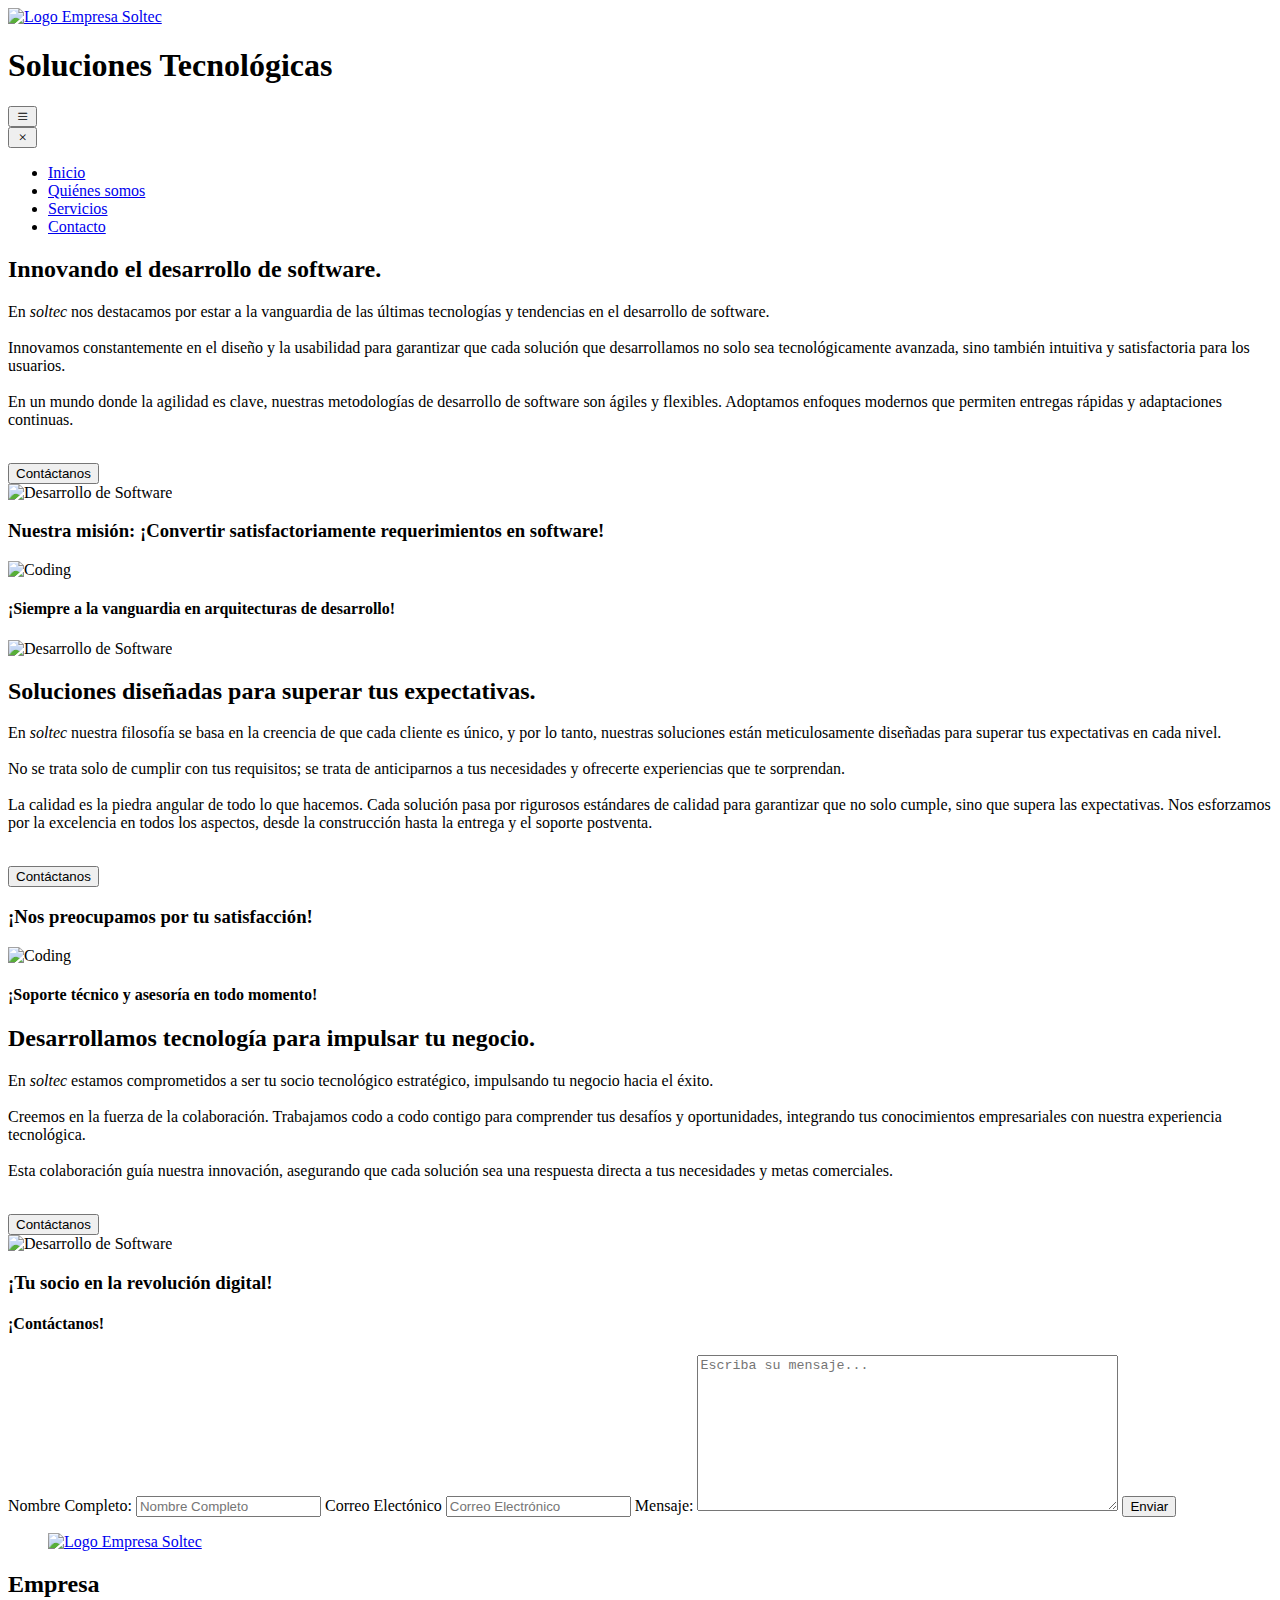
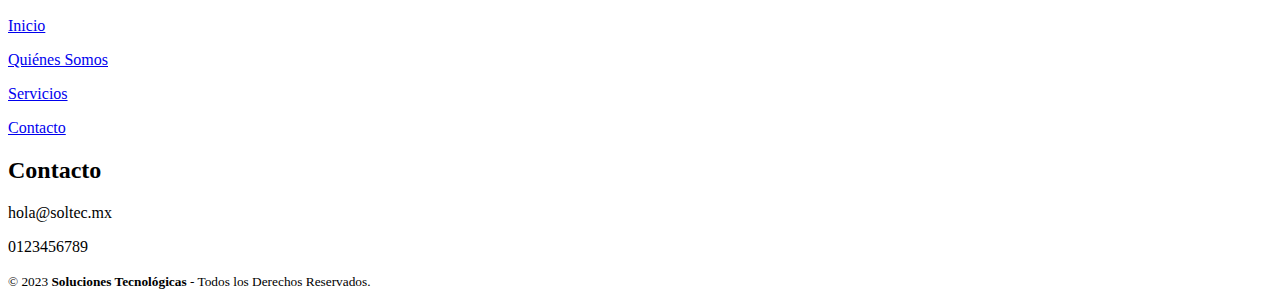
==== index.html @ c960cf29 "feature: website html homepage" ====
<!DOCTYPE html>
<html lang="es">
<head>
    <meta charset="UTF-8">
    <meta http-equiv="X-UA-Compatible" content="IE=edge">
    <meta name="viewport" content="width=device-width, initial-scale=1.0">
    <meta name ="description" content="Soluciones Tecnológicas es una empresa dedicada al desarrollo de todo tipo software a la medida.">
    <meta property="og:title" content="Desarrollo de Sosftware a la medida">
    <meta property="og:description" content="Nos dedicamos al desarrollo de software a la medida"> 
    <meta property="og:image" content="./src/SOL_transparent.png">
    <meta property="og:url" content="https://soltec.mx">
    <meta property="og:type" content="website">
    <title>Desarrollo de Software - Soluciones Tecnológicas</title>
    <link rel="stylesheet" href="https://cdn.jsdelivr.net/npm/bootstrap-icons@1.10.3/font/bootstrap-icons.css">
    <link rel="stylesheet" href="./css/styles.css">
    <script src="./js/main.js" defer></script>
</head>
<body>
  <header>
    <div class="container">
      <a href="index.html" class="logo">
      <img class="logo" src="./src/SOL_transparent.png" alt="Logo Empresa Soltec">
      </a>
      <h1 class="titulo">Soluciones Tecnológicas</h1>
    </div>
    <button aria-role="Botón para abrir menú" aria-label="Abrir Menú" id="abrir" class="abrir__menu"><i class="bi bi-list"></i></button>
    <nav class="nav" id="nav">
      <button aria-role="Botón para cerrar menu" aria-label="Cerrar Menú" class="cerrar__menu" id="cerrar"><i class="bi bi-x"></i></button>
      <ul class="nav-list">
        <li><a href="index.html">Inicio</a></li>
        <li><a href="quienes_somos.html">Quiénes somos</a></li>
        <li><a href="#">Servicios</a></li>
        <li><a href="#contacto">Contacto</a></li>
      </ul>
    </nav>
  </header>
  <main>
    <section class="section__left sp10">
      <article>
        <h2 class="subtitulo">Innovando el desarrollo de software.</h2>
        <p class="parrafo">En <em>soltec</em> nos destacamos por estar a la vanguardia 
        de las últimas tecnologías y tendencias en el desarrollo de software. </br></br>
        Innovamos constantemente en el diseño y la usabilidad para garantizar que cada solución 
        que desarrollamos no solo sea tecnológicamente avanzada, sino también intuitiva 
        y satisfactoria para los usuarios. </br></br>
        En un mundo donde la agilidad es clave, nuestras metodologías de desarrollo de software 
        son ágiles y flexibles. Adoptamos enfoques modernos que permiten entregas rápidas 
        y adaptaciones continuas.</p></br>
        <button id="btnContacto" class="btnContacto">Contáctanos</button>
      </article>
      <aside>
        <div class="widget">
          <img class="imagen" src="./src/pantalla-con-codigo.jpg" alt="Desarrollo de Software">
        </div>
      </aside>
    </section>
    <div class="s-bar">
      <h3>Nuestra misión: ¡Convertir satisfactoriamente requerimientos en software!</h3>
    </div>
    <div class="s-bar">
      <img class="coding" src="./src/code-solid.svg" alt="Coding"></img>
      <h4>¡Siempre a la vanguardia en arquitecturas de desarrollo!</h4>
    </div>  
    <section class="section__right">
      <aside>
        <div class="widget">
          <img class="imagen" src="./src/laptop-codigo.jpg" alt="Desarrollo de Software">
        </div>
      </aside>
      <article>
        <h2 class="subtitulo">Soluciones diseñadas para superar tus expectativas.</h2>
        <p class="parrafo">En <em>soltec</em> nuestra filosofía se basa en la creencia de 
          que cada cliente es único, y por lo tanto, nuestras soluciones están meticulosamente 
          diseñadas para superar tus expectativas en cada nivel. </br></br>
          No se trata solo de cumplir con tus requisitos; se trata de anticiparnos a tus 
          necesidades y ofrecerte experiencias que te sorprendan. </br></br>
          La calidad es la piedra angular de todo lo que hacemos. 
          Cada solución pasa por rigurosos estándares de calidad para garantizar 
          que no solo cumple, sino que supera las expectativas. 
          Nos esforzamos por la excelencia en todos los aspectos, desde la construcción 
          hasta la entrega y el soporte postventa.</p></br>
        <button id="btnContacto" class="btnContacto">Contáctanos</button>
      </article>
    </section>
    <div class="s-bar">
      <h3>¡Nos preocupamos por tu satisfacción!</h3>
    </div>
    <div class="s-bar">
      <img class="coding" src="./src/eye-regular.svg" alt="Coding"></img>
      <h4>¡Soporte técnico y asesoría en todo momento!</h4>
    </div>  
    <section class="section__left">
      <article>
        <h2 class="subtitulo">Desarrollamos tecnología para impulsar tu negocio.</h2>
        <p class="parrafo">En <em>soltec</em> estamos comprometidos a ser tu socio tecnológico
        estratégico, impulsando tu negocio hacia el éxito.</br></br>
        Creemos en la fuerza de la colaboración. Trabajamos codo a codo contigo para comprender 
        tus desafíos y oportunidades, integrando tus conocimientos empresariales con nuestra 
        experiencia tecnológica.</br></br>
        Esta colaboración guía nuestra innovación, asegurando que cada solución sea una respuesta
        directa a tus necesidades y metas comerciales.</p></br>
        <button id="btnContacto" class="btnContacto">Contáctanos</button>
      </article>
      <aside>
        <div class="widget">
          <img class="imagen" src="./src/pantalla-codigo-inspector.jpg" alt="Desarrollo de Software">
        </div>
      </aside>
    </section>
    <div class="s-bar">
      <h3>¡Tu socio en la revolución digital!</h3>
    </div>  
    <section id="contacto">
      <div class="contact__content" id="contact-content">
        <h4 class="contact__title">¡Contáctanos!</h4>
        <form aria-label="Formulario para enviar solicitar información" id="form" class="form" action="https://formspree.io/f/xyyrgeyo" method="post">
          <label for="fname">Nombre Completo:</label>
          <input class ="name" type="text" id="fname" required placeholder="Nombre Completo" type="text">
          <label for="email">Correo Electónico</label>
          <input class="email" type="email" id="email" required placeholder="Correo Electrónico" type="text">
          <label for="message">Mensaje:</label>
          <textarea class="message" id="message" name="message" rows="10" cols="50" placeholder="Escriba su mensaje..."></textarea>
          <input aria-label="Enviar Información del Formulario" class="enviar" type="submit" value="Enviar">
        </form>
      </div>
    </section>
  </main>
  <footer class="pie__pagina">
    <div class="grupo1">
      <div class="box">
        <figure>
          <a href="#">
            <img src="./src/SOL_transparent.png" alt="Logo Empresa Soltec">
          </a>
        </figure>
        </div>
        <div class="box">
          <h2>Empresa</h2>
          <a href="index.html">
            <p>Inicio</p>
          </a>
          <a href="quienes_somos.html">
            <p>Quiénes Somos</p>
          </a>
          <a href="#">
            <p>Servicios</p>
          </a>
          <a href="#contacto">
            <p>Contacto</p>
          </a>
        </div>
        <div class="box">
          <h2>Contacto</h2>
          <p>hola@soltec.mx</p>
          <p>0123456789</p>
        </div>
    </div>
    <div class="grupo2">
        <small>&copy; 2023 <b>Soluciones Tecnológicas</b> - Todos los Derechos Reservados.</small>
    </div>
  </footer>
</body>
</html>
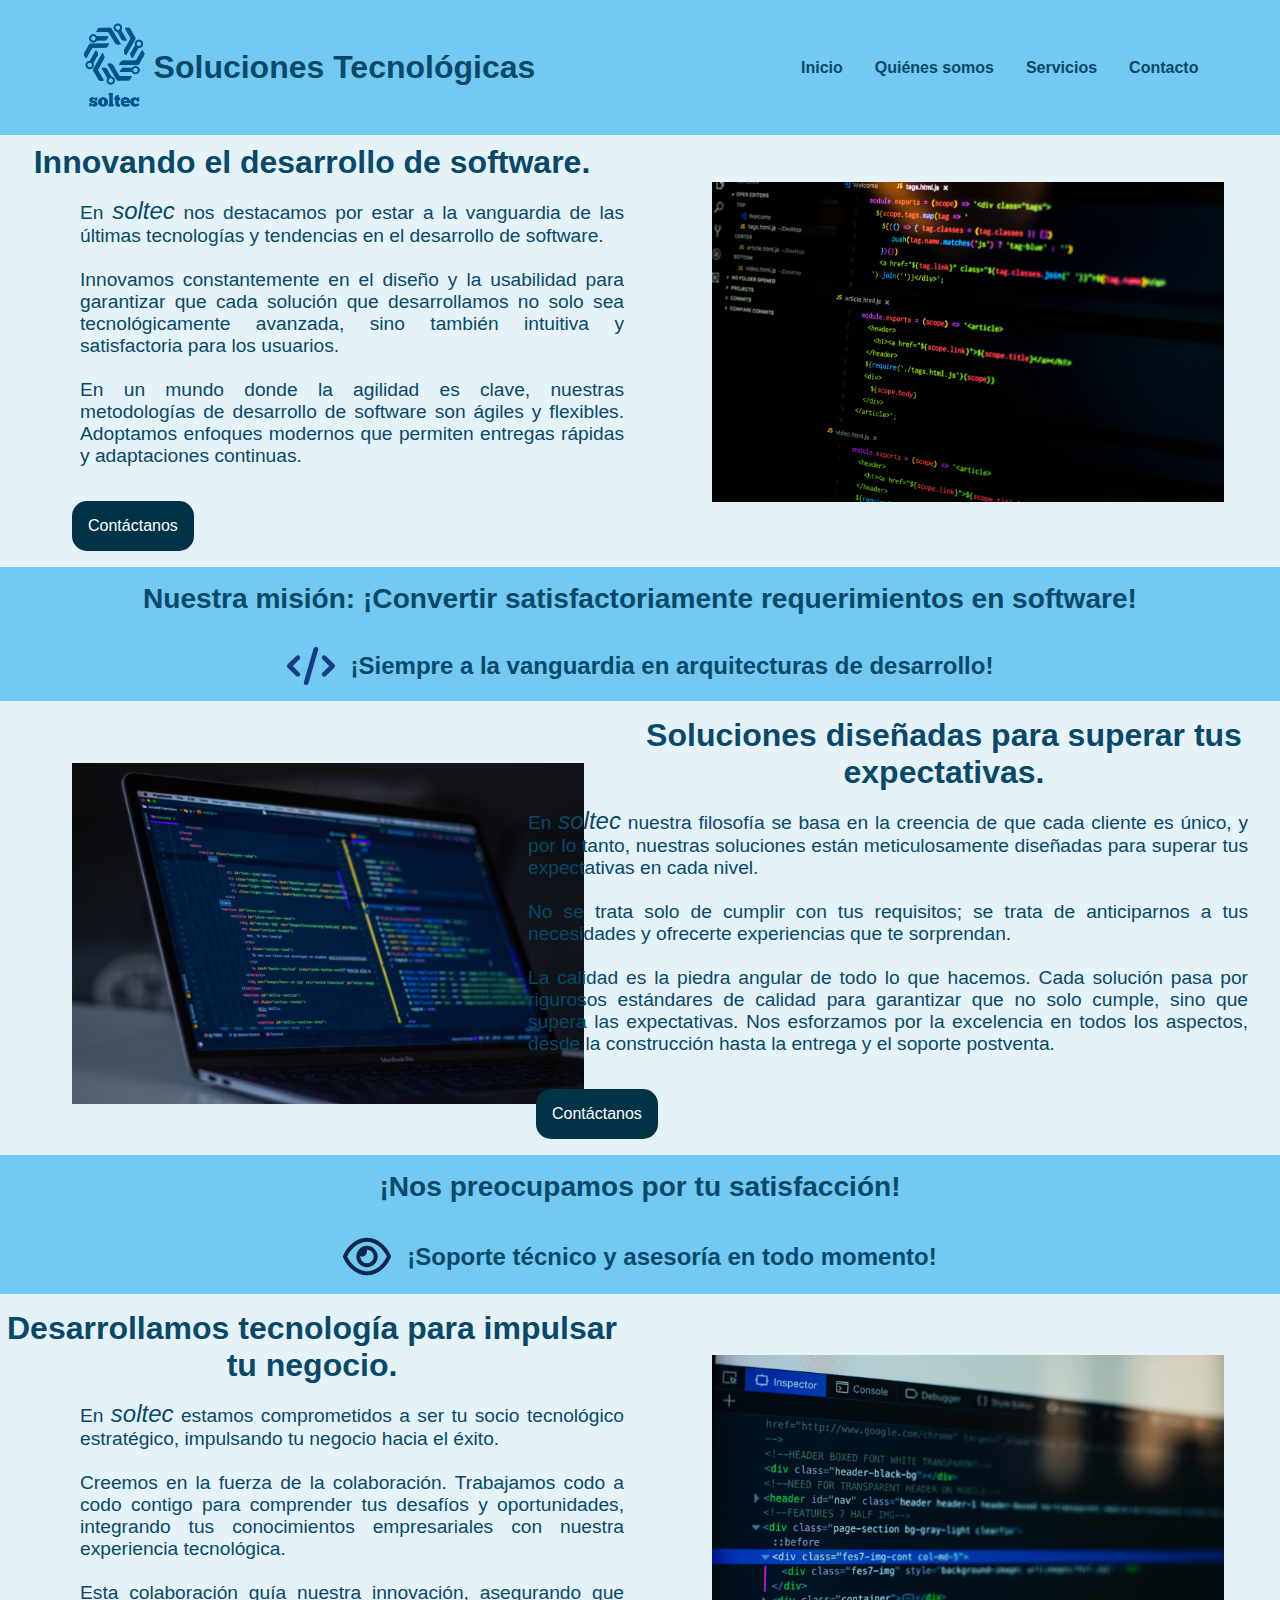
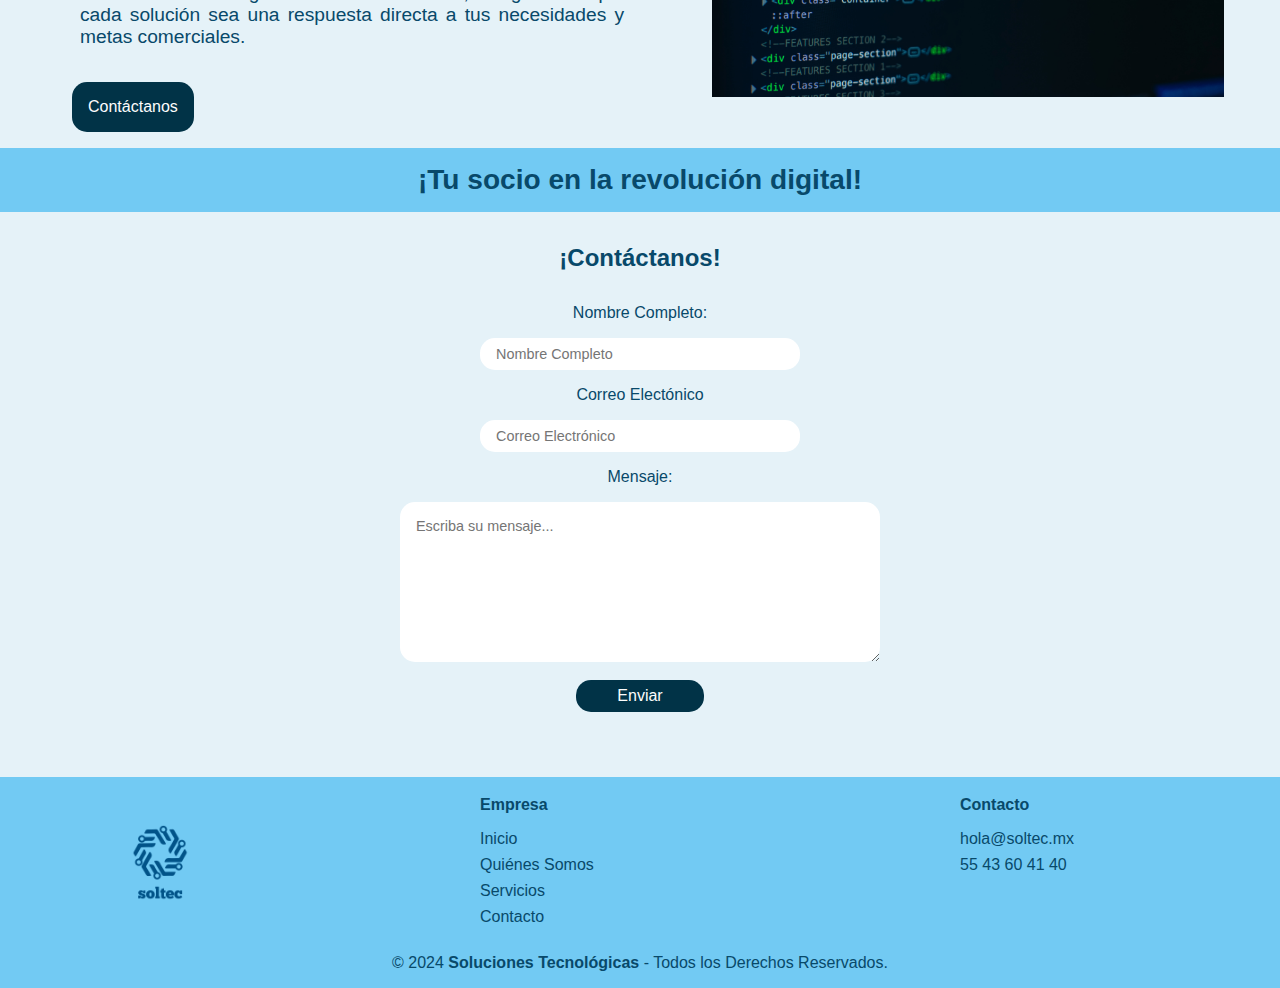
==== commit b8e79c9f: "feature: Quienes Somos" ====
--- a/index.html
+++ b/index.html
@@ -152,11 +152,11 @@
         <div class="box">
           <h2>Contacto</h2>
           <p>hola@soltec.mx</p>
-          <p>0123456789</p>
+          <p>55 43 60 41 40</p>
         </div>
     </div>
     <div class="grupo2">
-        <small>&copy; 2023 <b>Soluciones Tecnológicas</b> - Todos los Derechos Reservados.</small>
+        <small>&copy; 2024 <b>Soluciones Tecnológicas</b> - Todos los Derechos Reservados.</small>
     </div>
   </footer>
 </body>
--- a/css/styles.css
+++ b/css/styles.css
@@ -0,0 +1,417 @@
+* {
+  margin: 0;
+  padding: 0;
+  box-sizing: border-box;
+  font-family: sans-serif;
+}
+
+em {
+  font-style: italic;
+  font-size: x-large;
+}
+
+header {
+  width: 100%;
+  position: fixed;
+  display: flex;
+  align-items: center;
+  justify-content: space-between;
+  padding: 0.1rem;
+  background-color: #72caf3;
+  z-index: 100;
+}
+
+.s-bar {
+  padding-top: 1rem;
+  padding-bottom: 1rem;
+  display: flex;
+  align-items: center;
+  justify-content: center;
+  background-color: #72caf3;
+  color: #08496a;
+  font-size: 1.5rem;
+}
+.s-bar .coding {
+  width: 4rem;
+  padding-right: 1rem;
+}
+
+.container {
+  display: flex;
+  align-items: center;
+  justify-content: space-between;
+}
+.container .titulo {
+  font-size: 2rem;
+  color: #08496a;
+  text-align: left;
+}
+.container .logo {
+  margin-left: 1.5rem;
+  max-width: 8rem;
+}
+
+.nav-list {
+  list-style-type: none;
+  display: flex;
+  gap: 2rem;
+  margin-right: 5rem;
+}
+.nav-list li a {
+  text-decoration: none;
+  color: #08496a;
+  font-weight: bold;
+  font-size: 1rem;
+}
+
+.sp10 {
+  padding-top: 8rem;
+}
+
+.section__qs {
+  padding: 10rem;
+  display: grid;
+  grid-template-columns: repeat(1, 1fr);
+  grid-gap: 2rem;
+  background: #e5f2f8;
+  justify-content: space-around;
+  justify-items: center;
+  align-items: center;
+  color: #08496a;
+}
+.section__qs .subtitulo {
+  padding: 1rem;
+  font-size: 2.5rem;
+  text-align: center;
+}
+.section__qs .parrafo {
+  font-size: 1.5rem;
+  text-align: justify;
+  padding-left: 1.5rem;
+}
+.section__qs .btnRegresar {
+  margin: 1rem 1rem 1rem 1rem;
+  padding: 1rem;
+  background-color: #013347;
+  color: #fdfdfd;
+  border: none;
+  border-radius: 15px;
+  font-size: 1rem;
+}
+.section__qs .btnRegresar:hover {
+  background-color: #72caf3;
+  color: #08496a;
+  cursor: pointer;
+}
+
+.section__left,
+.section__right {
+  display: grid;
+  grid-template-columns: repeat(2, 1fr);
+  grid-gap: 2rem;
+  background: #e5f2f8;
+  justify-content: space-between;
+  justify-items: center;
+  align-items: center;
+}
+.section__left article,
+.section__right article {
+  text-align: justify;
+  color: #08496a;
+}
+.section__left .subtitulo,
+.section__right .subtitulo {
+  padding-top: 1rem;
+  text-align: center;
+  font-size: clamp(2rem, 1.5vw, 3rem);
+}
+.section__left .parrafo,
+.section__right .parrafo {
+  padding-top: 1rem;
+  padding-left: 5rem;
+  text-align: justify;
+  font-size: clamp(0.5rem, 1.5vw, 1.2rem);
+}
+.section__left aside,
+.section__right aside {
+  min-width: 250px;
+  padding-top: 1.3rem;
+}
+.section__left aside .widget,
+.section__right aside .widget {
+  height: 22rem;
+  margin: 0.5rem;
+}
+.section__left aside .imagen,
+.section__right aside .imagen {
+  width: 32rem;
+}
+.section__left .btnContacto,
+.section__right .btnContacto {
+  margin: 1rem 1rem 1rem 4.5rem;
+  padding: 1rem;
+  background-color: #013347;
+  color: #fdfdfd;
+  border: none;
+  border-radius: 15px;
+  font-size: 1rem;
+}
+
+.section__right .btnContacto {
+  margin: 1rem 1rem 1rem 5.5rem;
+  padding: 1rem;
+ 
+}
+
+.section__left .btnContacto:hover,
+.section__right .btnContacto:hover {
+  background-color: #72caf3;
+  color: #08496a;
+  cursor: pointer;
+}
+
+.section__right {
+  display: grid;
+  grid-template-columns: 1fr 2fr;
+  justify-content: space-between;
+  justify-items: left;
+}
+.section__right .subtitulo {
+  padding-left:10rem;
+}
+
+.section__right .parrafo {
+  padding-left: 5rem;
+  padding-right: 2rem;
+}
+
+.section__right aside {
+  padding-left: 4rem;
+}
+
+.abrir__menu,
+.cerrar__menu {
+  display: none;
+}
+
+.contact__content {
+  display: flex;
+  flex-direction: column;
+  align-items: center;
+  justify-content: center;
+  background-color: #e5f2f8;
+  color: #08496a;
+  padding: 2rem;
+}
+.contact__content .contact__title {
+  font-size: 1.5rem;
+}
+.contact__content .form {
+  display: flex;
+  flex-direction: column;
+  align-items: center;
+  justify-content: center;
+  padding: 2rem;
+}
+.contact__content .form .name,
+.contact__content .form .email {
+  width: 20rem;
+  height: 2rem;
+  margin: 1rem;
+  border: none;
+  border-radius: 15px;
+  padding: 1rem;
+  font-size: 0.9rem;
+}
+.contact__content .form .message {
+  width: 30rem;
+  height: 10rem;
+  margin: 1rem;
+  border: none;
+  border-radius: 15px;
+  padding: 1rem;
+  font-size: 0.9rem;
+}
+.contact__content .form .enviar {
+  width: 8rem;
+  height: 2rem;
+  margin: 0.1rem;
+  border: none;
+  border-radius: 15px;
+  padding: 0.2rem;
+  font-size: 1rem;
+  background-color: #013347;
+  color: #fdfdfd;
+}
+.contact__content .form .enviar:hover {
+  background-color: #72caf3;
+  color: #08496a;
+  cursor: pointer;
+}
+
+/*Pie de Pagina*/
+.pie__pagina {
+  width: 100%;
+  background-color: #72caf3;
+}
+.pie__pagina .grupo1 {
+  width: 100%;
+  max-width: 200rem;
+  display: grid;
+  grid-template-columns: repeat(3, 1fr);
+  grid-gap: 10rem;
+  padding: 1.2rem 0rem;
+}
+.pie__pagina .grupo1 .box a {
+  text-decoration: none;
+}
+.pie__pagina .grupo1 .box figure {
+  width: 100%;
+  height: 100%;
+  display: flex;
+  justify-content: center;
+  align-items: center;
+}
+.pie__pagina .grupo1 .box figure img {
+  width: 7rem;
+}
+.pie__pagina .grupo1 .box h2 {
+  color: #08496a;
+  margin-bottom: 1rem;
+  font-size: 1rem;
+}
+.pie__pagina .grupo1 .box p {
+  color: #08496a;
+  margin-bottom: 0.5rem;
+}
+
+.pie__pagina .grupo2 {
+  background-color: #72caf3;
+  text-align: center;
+  color: #08496a;
+  padding-bottom: 1rem;
+}
+.pie__pagina .grupo2 small {
+  font-size: 1rem;
+}
+
+@media screen and (max-width: 800px) {
+  .pie__pagina .grupo1 {
+    width: 90%;
+    grid-template-columns: repeat(1, 1fr);
+    grid-gap: 2rem;
+    padding: 0.5rem 2rem;
+  }
+}
+@media screen and (max-width: 1200px) {
+  .sp10 {
+    padding-top: 1rem;
+  }
+  header {
+    position: relative;
+  }
+  .container {
+    width: 90%;
+    flex-direction: column;
+    align-items: center;
+  }
+  .container .logo {
+    margin-left: 0;
+  }
+  .container .titulo {
+    text-align: center;
+    font-size: 3rem;
+    margin-bottom: 2rem;
+  }
+  .section__left,
+  .section__right {
+    grid-template-columns: repeat(1, 0.85fr);
+  }
+  .section__left article,
+  .section__right article {
+    text-align: center;
+  }
+  .section__left article .subtitulo,
+  .section__right article .subtitulo {
+    padding-left: 4rem;
+    font-size: 1.3rem;
+  }
+  .section__left article .parrafo,
+  .section__right article .parrafo {
+    padding-top: 1rem;
+    font-size: 0.8rem;
+  }
+  .section__left aside,
+  .section__right aside {
+    padding-left: 5rem;
+    padding-bottom: 1rem;
+  }
+  .section__left aside .widget,
+  .section__right aside .widget {
+    height: 15rem;
+    justify-content: space-around;
+  }
+  .section__left aside .imagen,
+  .section__right aside .imagen {
+    max-width: 100%;
+    width: 21rem;
+  }
+  .section__left .btnContacto,
+  .section__right .btnContacto {
+    margin: 1rem 0rem 0rem 4.5rem;
+  }
+  .section__right article .subtitulo {
+    margin-right: 1.5rem;
+  }
+  .section__right aside .widget {
+    height: 12rem;
+  }
+  .section__right .btnContacto {
+    margin: 1rem 0rem 1rem 4.5rem;
+  }
+  .s-bar {
+    font-size: large;
+    padding-left: 1rem;
+  }
+  .abrir__menu,
+  .cerrar__menu {
+    display: block;
+    border: 0;
+    font-size: 1.25rem;
+    background-color: transparent;
+    cursor: pointer;
+    padding-right: 1.25rem;
+  }
+  .abrir__menu {
+    color: #08496a;
+  }
+  .cerrar__menu {
+    color: #08496a;
+  }
+  .nav {
+    opacity: 0;
+    visibility: hidden;
+    display: flex;
+    flex-direction: column;
+    align-items: end;
+    gap: 1rem;
+    position: absolute;
+    top: 0;
+    right: 0;
+    bottom: 0;
+    background-color: #72caf3;
+    padding: 0.5rem;
+    box-shadow: 0 0 0 100vmax rgba(0, 0, 0, 0.5);
+  }
+  .nav.visible {
+    opacity: 1;
+    visibility: visible;
+  }
+  .nav-list {
+    flex-direction: column;
+    align-items: end;
+  }
+  .nav-list li a {
+    color: #08496a;
+  }
+}/*# sourceMappingURL=styles.css.map */